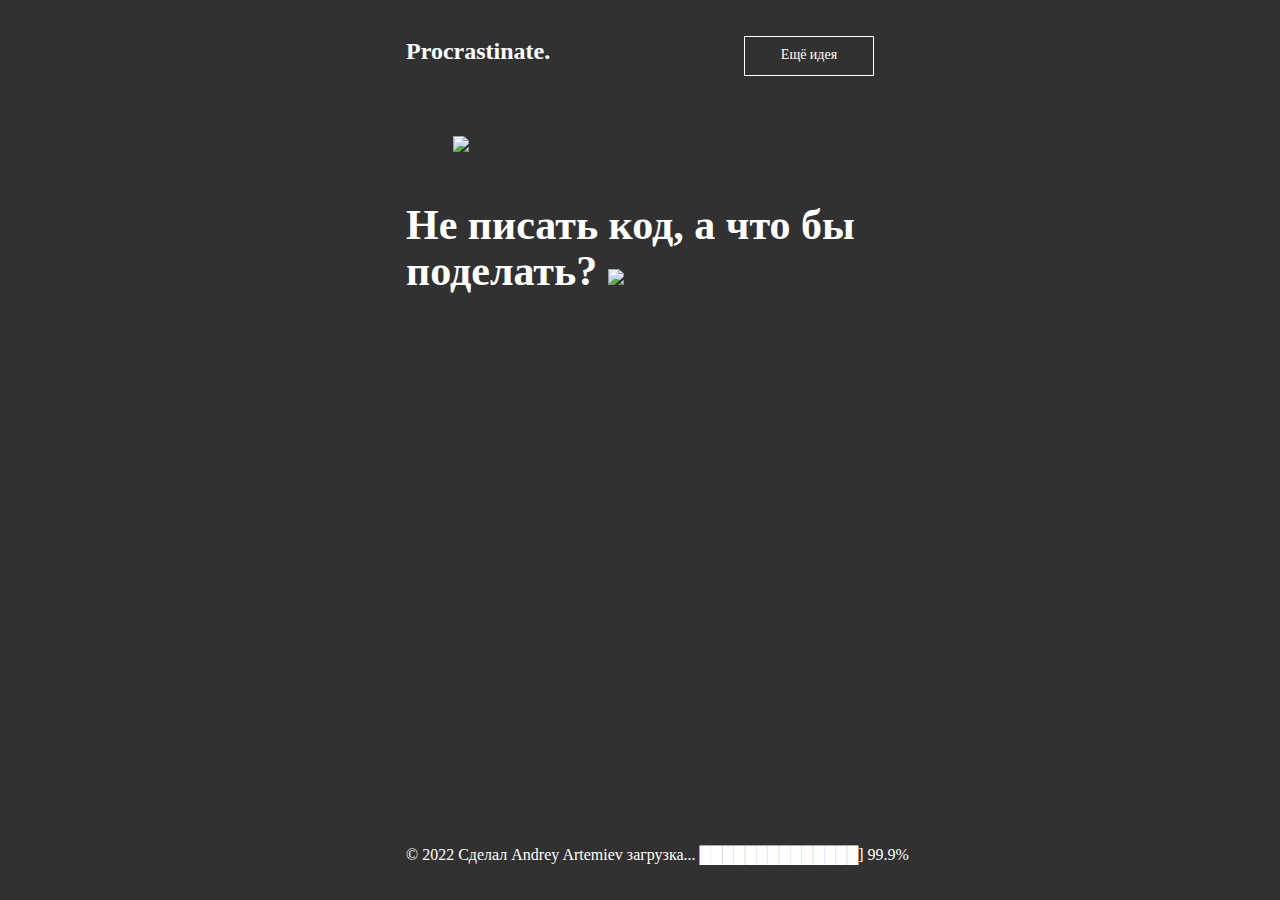
==== index.html @ 0ae483a8 "Add files via upload" ====
<!DOCTYPE html>
<html lang="ru">
<head>
  <meta charset="UTF-8">
  <meta name="viewport" content="width=device-width, initial-scale=1.0">
  <meta http-equiv="X-UA-Compatible" content="ie=edge">
  <title>Procrastinate.</title>
  <link rel="stylesheet" href="lib/style.css">
  <!-- ниже подключили стили для мобильных устройств: в конце урока сможете поделиться проектом в социальных сетях без страха, что на телефоне друга или подруги будет выглядеть некрасиво -->
  <link rel="stylesheet" href="https://code.s3.yandex.net/web-code/adaptive.css">
  <link rel="icon" type="image" href="https://code.s3.yandex.net/web-code/js-favicon.ico">
</head>
<body>
  <div class="header">
    <p class="logo">Procrastinate.</p>
    <div class="button">Ещё идея</div>
  </div>

  <img class="image" src="https://code.s3.yandex.net/web-code/procrastinate/9.png">

  <div class="advice">
    <span>Не писать код, а</span>
    <span class="phrase">что бы поделать?</span>
    <img class="cursor" src="https://code.s3.yandex.net/web-code/cursor.gif">
  </div>

  <p class="footer">© 2022 Сделал Andrey Artemiev загрузка... ██████████████] 99.9%</p>

  <script src="https://code.s3.yandex.net/web-code/smoothly.js"></script>
  <script src="lib/script.js"></script>
</body>
</html>
---- lib/style.css ----
@font-face {
  src: url(https://code.s3.yandex.net/web-code/fonts/SuisseIntl-Book.woff);
  font-family: 'Suisse';
  font-weight: normal;
}

@font-face {
  src: url(https://code.s3.yandex.net/web-code/fonts/SuisseIntl-Bold.woff
);
  font-family: 'Suisse';
  font-weight: bold;
}

html {
  height: 100%;
  margin: 0;
  -webkit-font-smoothing: antialiased;
}

body {
  background-color: #323131;
  color: white;
  position: relative;
  max-width: 540px;
  min-height: 100%;
  margin: 0 auto;
  font-family: 'Suisse';
  box-sizing: border-box;
  padding: 36px;
}

.header {
  display: flex;
  align-items: baseline;
  justify-content: space-between;
}

.logo {
  font-weight: bold;
  font-size: 24px;
  margin: 0;
}

.button {
  width: 130px;
  height: 40px;
  padding-top: 10px;
  box-sizing: border-box;
  border: 1px solid white;
  text-align: center;
  font-size: 14px;
  cursor: pointer;
  transition: opacity 0.2s;
}

.button:hover {
  opacity: 0.5;
}

.image {
  width: 80%;
  display: block;
  margin: 60px auto 50px;
}

.advice {
  font-size: 42px;
  font-weight: bold;
  line-height: 1.1;
  margin-bottom: 70px;
}

.footer {
  font-size: 16px;
  margin: 0;
  position: absolute;
  bottom: 36px;
}
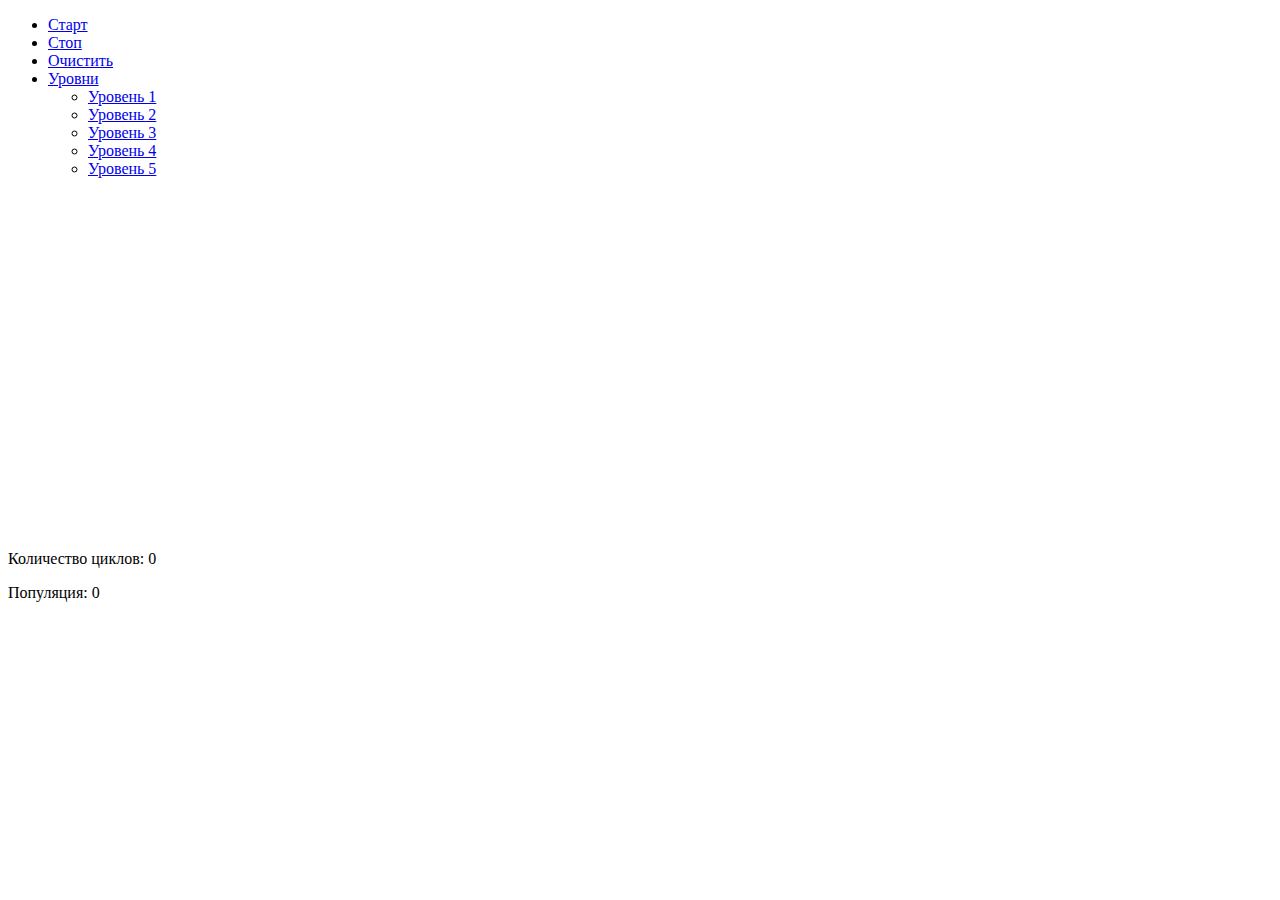
==== commit baf4ec1d: "Add files via upload" ====
--- a/index.html
+++ b/index.html
@@ -1,32 +1,36 @@
 <!DOCTYPE html>
-<html lang="ru">
-<head>
-  <meta charset="UTF-8">
-  <meta name="viewport" content="width=device-width, initial-scale=1.0">
-  <meta http-equiv="X-UA-Compatible" content="ie=edge">
-  <title>Procrastinate.</title>
-  <link rel="stylesheet" href="lib/style.css">
-  <!-- ниже подключили стили для мобильных устройств: в конце урока сможете поделиться проектом в социальных сетях без страха, что на телефоне друга или подруги будет выглядеть некрасиво -->
-  <link rel="stylesheet" href="https://code.s3.yandex.net/web-code/adaptive.css">
-  <link rel="icon" type="image" href="https://code.s3.yandex.net/web-code/js-favicon.ico">
-</head>
+<html>
 <body>
-  <div class="header">
-    <p class="logo">Procrastinate.</p>
-    <div class="button">Ещё идея</div>
-  </div>
+  <head>
+    <meta charset="UTF-8">
+    <title>Document</title>
+    <link rel="stylesheet" href="lib/style.css">
+    <script src="lib/script.js"defer></script>
+  </head>
+  		<div id="Navigation">
+			<ul class="Navigation">
+        <li><a href="#" onclick="startLife()">Старт</a>
+        <li><a href="#"onclick="stopLife()">Стоп</a>
+           		<li><a href="#" onclick="clearField()">Очистить</a>
+            	<li><a href="#">Уровни</a>
+					<ul>
+				   		<li><a href="#"onclick="level1()">Уровень 1</a></li>
+				   		<li><a href="#"onclick="level2()">Уровень 2</a></li>
+				   		<li><a href="#"onclick="level3()">Уровень 3</a></li>
+              <li><a href="#"onclick="level4()">Уровень 4</a></li>
+              <li><a href="#"onclick="level5()">Уровень 5</a></li>
+					</ul>         
+        </div>  
+    <br>
+      <br>
+    
+<canvas id="c1" width="300" height="300"></canvas>
+<p class="transparent-text"> <span id = "info">  </span></p>
+<p class="transparent-text">Количество циклов: <span id = "count"> 0 </span></p>
+<p class="transparent-text">Популяция: <span id = "popul"> 0 </span></p>
 
-  <img class="image" src="https://code.s3.yandex.net/web-code/procrastinate/9.png">
 
-  <div class="advice">
-    <span>Не писать код, а</span>
-    <span class="phrase">что бы поделать?</span>
-    <img class="cursor" src="https://code.s3.yandex.net/web-code/cursor.gif">
-  </div>
+     
 
-  <p class="footer">© 2022 Сделал Andrey Artemiev загрузка... ██████████████] 99.9%</p>
-
-  <script src="https://code.s3.yandex.net/web-code/smoothly.js"></script>
-  <script src="lib/script.js"></script>
 </body>
-</html>
+</html>